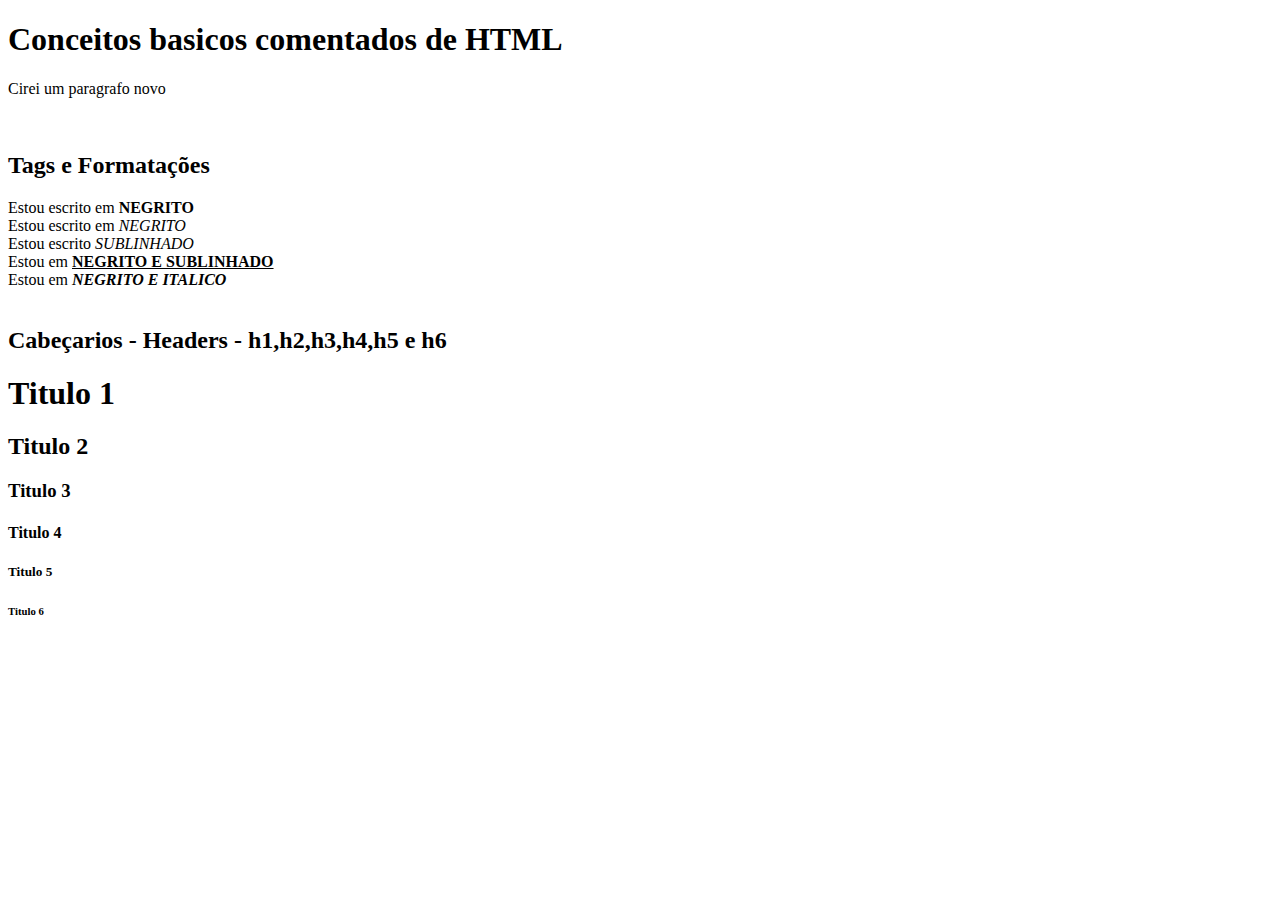
==== HTML/ComandosBasicos.html @ 1a40f340 "criada a pasta HTML" ====
<!-- Header identificador do HTML5, cada versao da linguagem tem uma versao propria -->
<!DOCTYPE html>
<!-- Esta tag serve para armazenar todo o codigo HTML do projeto  -->
<html>
<head>
	<!-- Titulo da pagina -->
	<title>Meu site</title>
	<!-- Define o padr�o de formatação como ABNT2, logo é possível utilizar acentos e ç -->
	<meta charset="utf-8">
</head>

<!-- Esta tag ira armazenar o corpo de todo o site -->
<body>

	<h1>Conceitos basicos comentados de HTML</h1>

	<!-- Paragrafo de texto -->
	<p>Cirei um paragrafo novo</p>

	<!-- Quebra de linha -->
	<br/>

	<h2>Tags e Formatações</h2>
	<!-- a tag <b> deixa o conteudo entre ela em negrito. b = bold -->
	Estou escrito em <b>NEGRITO</b><br/>
	<!--  a tag <i> deixa o conteudo entre ela em italico. i = italic -->
	Estou escrito em <i>NEGRITO</i><br/>
	<!--  a tag <u> deixa o conteudo entre ela em sublinhado. u = underline -->
	Estou escrito <i>SUBLINHADO</i><br/>

	<!-- Tambem e possivel mesclar essas formatacoes -->
	Estou em <b><u>NEGRITO E SUBLINHADO</u></b><br/>
	<!-- Tambem e possivel mesclar essas formatacoes -->
	Estou em <b><i>NEGRITO E ITALICO</i></b><br/>
	<br/>

	<h2>Cabeçarios - Headers - h1,h2,h3,h4,h5 e h6</h2>

	<h1>Titulo 1</h1>
	<h2>Titulo 2</h2>
	<h3>Titulo 3</h3>
	<h4>Titulo 4</h4>
	<h5>Titulo 5</h5>
	<h6>Titulo 6</h6>

</body>
</html>
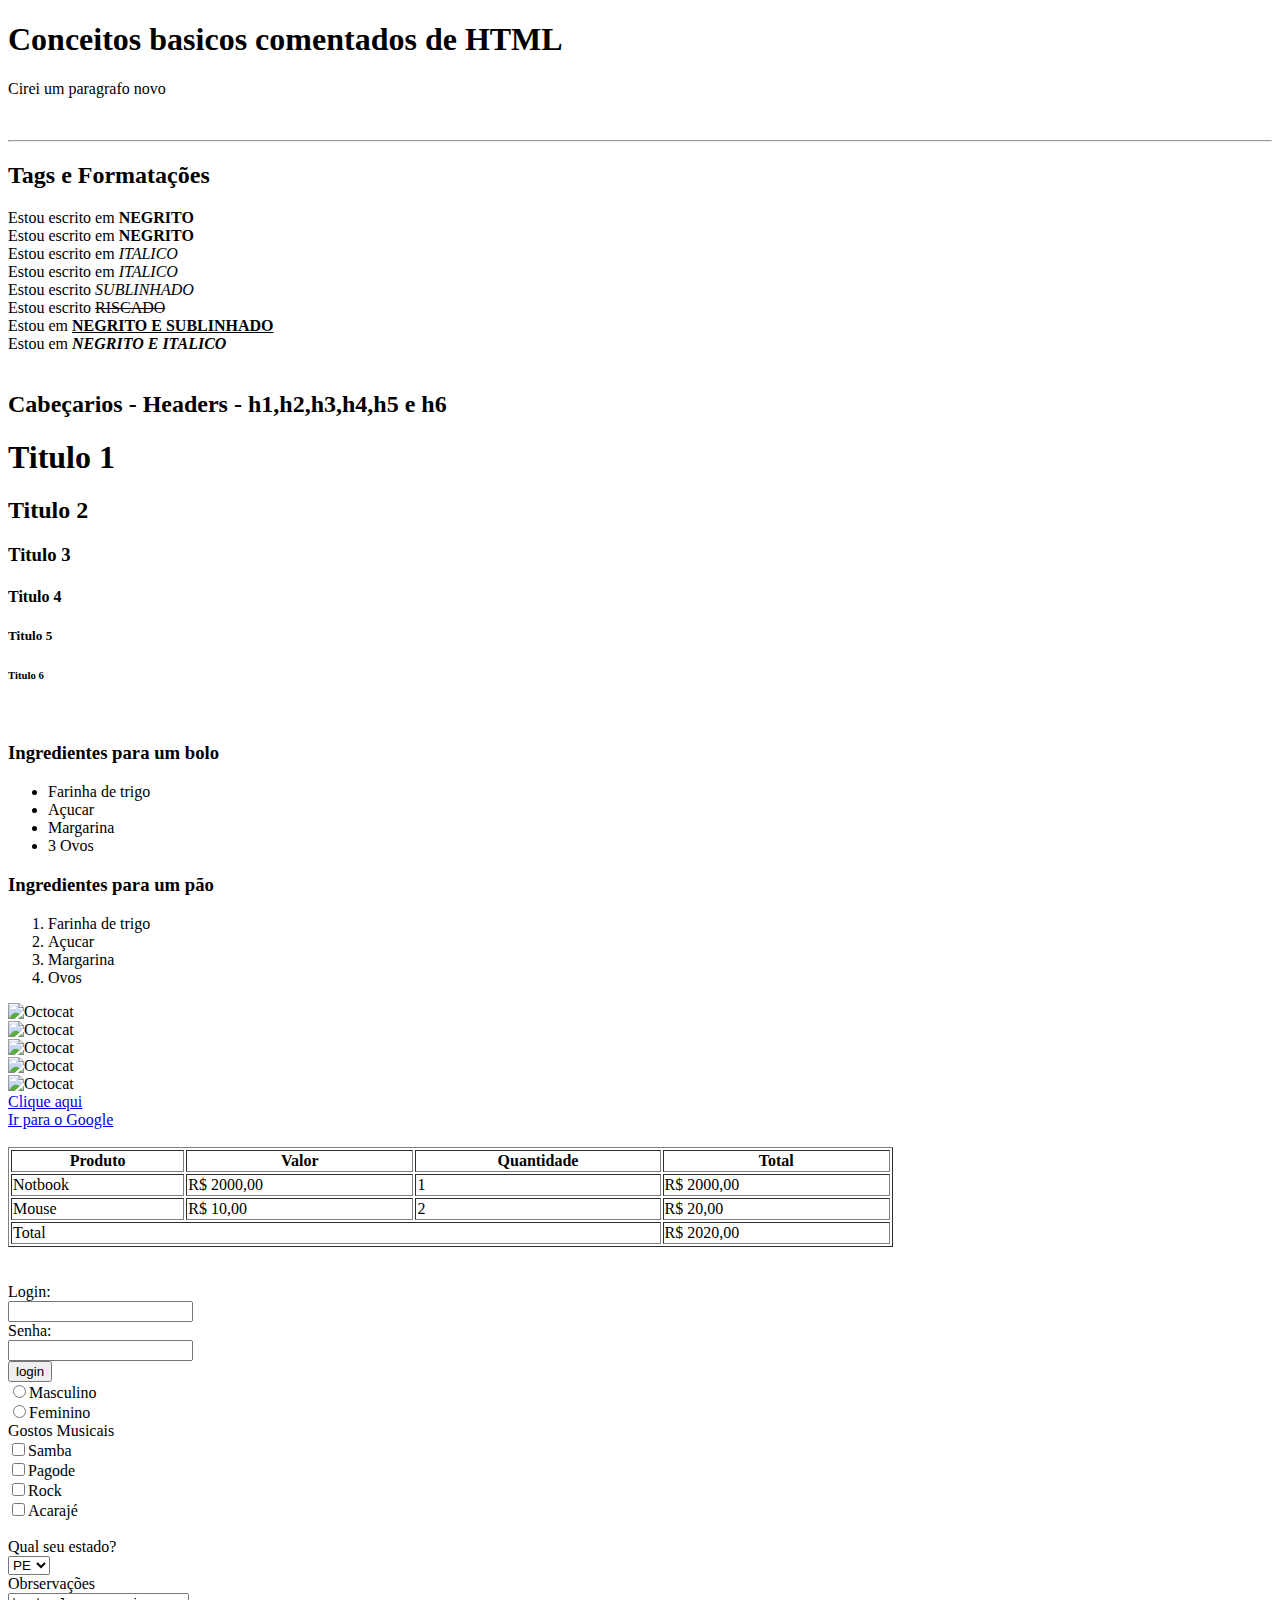
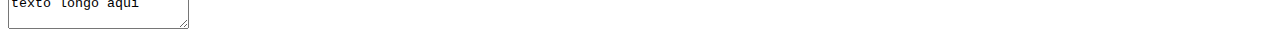
==== commit ab6e5934: "tabbles added" ====
--- a/HTML/ComandosBasicos.html
+++ b/HTML/ComandosBasicos.html
@@ -5,7 +5,7 @@
 <head>
 	<!-- Titulo da pagina -->
 	<title>Meu site</title>
-	<!-- Define o padr�o de formatação como ABNT2, logo é possível utilizar acentos e ç -->
+	<!-- Define o padrão de formatação como ABNT2, logo é possível utilizar acentos e ç -->
 	<meta charset="utf-8">
 </head>
 
@@ -20,13 +20,20 @@
 	<!-- Quebra de linha -->
 	<br/>
 
+	<!-- Cria uma linha divisora -->
+	<hr/>
+
 	<h2>Tags e Formatações</h2>
 	<!-- a tag <b> deixa o conteudo entre ela em negrito. b = bold -->
 	Estou escrito em <b>NEGRITO</b><br/>
+	Estou escrito em <strong>NEGRITO</strong><br/>
 	<!--  a tag <i> deixa o conteudo entre ela em italico. i = italic -->
-	Estou escrito em <i>NEGRITO</i><br/>
+	Estou escrito em <i>ITALICO</i><br/>
+	Estou escrito em <em>ITALICO</em><br/>
 	<!--  a tag <u> deixa o conteudo entre ela em sublinhado. u = underline -->
 	Estou escrito <i>SUBLINHADO</i><br/>
+	<!--  a tag <strike> deixa o conteudo entre ela em riscado.-->
+	Estou escrito <strike>RISCADO</strike><br/>
 
 	<!-- Tambem e possivel mesclar essas formatacoes -->
 	Estou em <b><u>NEGRITO E SUBLINHADO</u></b><br/>
@@ -43,5 +50,117 @@
 	<h5>Titulo 5</h5>
 	<h6>Titulo 6</h6>
 
+	<br/>
+
+	<!-- Listas -->
+	<!-- Lista nao ordenada -->
+	<h3>Ingredientes para um bolo</h3>
+	<!-- ul = Unordered List para criar uma lista não ordenada -->
+	<ul>
+		<!-- li = list iden é utilizada para criar cada elemento da lista-->
+		<li>Farinha de trigo</li>
+		<li>Açucar</li>
+		<li>Margarina</li>
+		<li>3 Ovos</li>
+	</ul>
+
+	<!-- Lista ordenada -->
+	<h3>Ingredientes para um pão</h3>
+	<!-- ol = Ordered List para criar uma lista ordenada -->
+	<ol>
+		<!-- li = list iden é utilizada para criar cada elemento da lista-->
+		<li>Farinha de trigo</li>
+		<li>Açucar</li>
+		<li>Margarina</li>
+		<li>Ovos</li>
+	</ol>
+
+	<!-- Imagens -->
+	<!-- src = source é a definição de onde vem a imagem -->
+	<!-- alt  é um recurso para assesibilidade que descreve sobre o que a imagen fala-->
+	<!-- desta forma não definirei nenhum tamanho para a imagem, logo ela será representada pelo seu tamanho total-->
+	<img src="imagens/stormtroopocat.png" alt="Octocat"> <br/>
+	<!-- Definindo as dimensões da imagem -->
+	<!-- Definindo altura-->
+	<img src="imagens/stormtroopocat.png" alt="Octocat" width="400"><br/>
+	<!-- Definindo a largura -->
+	<img src="imagens/stormtroopocat.png" alt="Octocat" height="400"><br/>
+	<!-- Distorcendo a imagem -->
+	<img src="imagens/stormtroopocat.png" alt="Octocat" height="400" width="200"><br/>
+	<!-- Trazendo uma imagem que está em um outro site -->
+	<img src="https://octodex.github.com/images/stormtroopocat.png" alt="Octocat" height="400" width="400"><br/>
+
+	<!-- Links -->
+	<!-- Será utilizado a tag a = ancora -->
+	<!-- O lugar para onde o link levará será dado por href = hiperlink reference -->
+	<!-- Utilizando um redirecionamento interno -->
+	<a href="redirecionado.html">Clique aqui</a> <br/>
+	<a href="https://www.google.com.br/">Ir para o Google</a>
+	<br/><br/>
+
+	<!-- Tabelas -->
+	<!-- tag utilizada para criar a tabela, nela também é possível definir a especira da borda-->
+	<table border="1" width="70%">
+		<!-- tr = table Row, utilizado para criar uma nova linha na tabela-->
+		<tr>
+			<!-- th = table Head, utilizado para definir o cabeçalho da tabela-->
+			<th>Produto</th>
+			<th>Valor</th>
+			<th>Quantidade</th>
+			<th>Total</th>
+		</tr>
+		<tr>
+			<!-- tr = table Data, utilizado para inserir dados na tabela-->
+			<td>Notbook</td>
+			<td>R$ 2000,00</td>
+			<td>1</td>
+			<td>R$ 2000,00</td>
+		</tr>
+		<tr>
+			<!-- tr = table Data, utilizado para inserir dados na tabela-->
+			<td>Mouse</td>
+			<td>R$ 10,00</td>
+			<td>2</td>
+			<td>R$ 20,00</td>
+		</tr>
+		<tr>
+			<!-- Colspan serve para agrupar/mesclar colunas -->
+			<!-- O Rowspan serve para agrupar linhas conforme seu número-->
+			<td colspan="3">Total</td>
+			<td>R$ 2020,00</td>
+		</tr>
+	</table>
+	<br/><br/>
+
+	<!-- Formulários -->
+	<form>
+		Login:<br/>
+		<input type="text"/> <br/>
+		Senha:<br/>
+		<input type="password"/> <br/>
+		<input type="button" value="login"/> <br/>
+		<input type="radio" name="sexo" />Masculino<br/>
+		<input type="radio" name="sexo" />Feminino<br/>
+		Gostos Musicais<br/>
+		<input type="checkbox" name="gostos">Samba<br/>
+		<input type="checkbox" name="gostos" >Pagode<br/>
+		<input type="checkbox" name="gostos">Rock<br/>
+		<input type="checkbox" name="gostos" >Acarajé<br/>
+		<br/>
+		Qual seu estado? <br/>
+		<select>
+			<option>PE</option>
+			<option>AL</option>
+			<option>BA</option>
+			<option>RN</option>
+		</select>
+		<br/>
+		Obrservações <br/>
+		<textarea>texto longo aqui</textarea>
+
+
+	</form>
+	
+
 </body>
 </html>